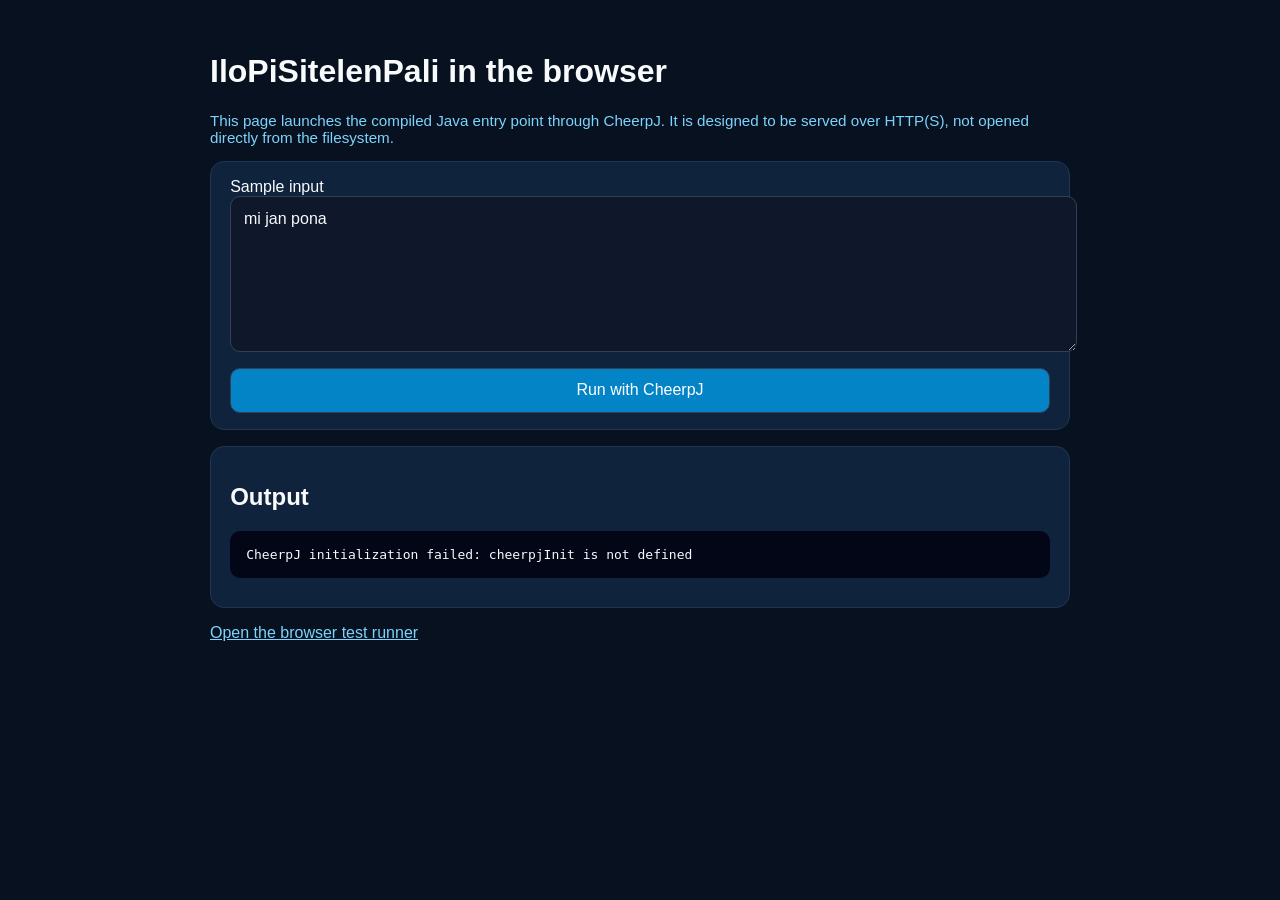
==== index.html @ bf13a6c3 "run IloPiStielenPali with CheerpJ" ====
<!DOCTYPE html>
<html lang="en">
<head>
  <meta charset="utf-8">
  <meta name="viewport" content="width=device-width, initial-scale=1">
  <title>IloPiSitelenPali in the browser</title>
  <style>
    :root { color-scheme: dark; }
    body { font-family: Inter, Segoe UI, sans-serif; margin: 0; background: #07111f; color: #f8fafc; }
    main { max-width: 860px; margin: 0 auto; padding: 2rem 1.25rem 3rem; }
    .card { background: #10233d; border: 1px solid #213552; border-radius: 14px; padding: 1rem 1.2rem; margin-bottom: 1rem; }
    textarea, button { width: 100%; padding: 0.8rem; border-radius: 10px; border: 1px solid #334155; font: inherit; }
    textarea { min-height: 8rem; background: #0f172a; color: #f8fafc; }
    button { margin-top: 0.75rem; background: #0284c7; color: white; cursor: pointer; }
    pre { white-space: pre-wrap; background: #020617; padding: 1rem; border-radius: 10px; overflow-x: auto; }
    .hint { color: #7dd3fc; font-size: 0.95rem; }
    a { color: #7dd3fc; }
  </style>
</head>
<body>
  <main>
    <h1>IloPiSitelenPali in the browser</h1>
    <p class="hint">This page launches the compiled Java entry point through CheerpJ. It is designed to be served over HTTP(S), not opened directly from the filesystem.</p>

    <div class="card">
      <label for="input">Sample input</label>
      <textarea id="input">mi jan pona</textarea>
      <button onclick="runDemo()">Run with CheerpJ</button>
    </div>

    <div class="card">
      <h2>Output</h2>
      <pre id="output">Waiting to launch…</pre>
    </div>

    <p><a href="tests.html">Open the browser test runner</a></p>
  </main>

  <script src="https://cjrtnc.leaningtech.com/4.3/loader.js"></script>
  <script>
    let ready = false;

    async function ensureCheerpJ() {
      if (ready) return;
      await cheerpjInit({ version: 17 });
      ready = true;
    }

    async function runDemo() {
      const output = document.getElementById('output');
      output.textContent = 'Starting CheerpJ…';

      try {
        await ensureCheerpJ();
        output.textContent = 'Launching IloPiSitelenPali…';
        await cheerpjRunMain('IloPiSitelenPali', '/app/target/classes/');
        output.textContent = 'IloPiSitelenPali launched successfully. The app is running through CheerpJ.';
      } catch (error) {
        const message = typeof error === 'string' ? error : (error && error.message) ? error.message : String(error);
        output.textContent = 'CheerpJ could not start the Java app: ' + message;
      }
    }

    window.addEventListener('load', () => {
      ensureCheerpJ().catch((error) => {
        const message = typeof error === 'string' ? error : (error && error.message) ? error.message : String(error);
        document.getElementById('output').textContent = 'CheerpJ initialization failed: ' + message;
      });
    });
  </script>
</body>
</html>
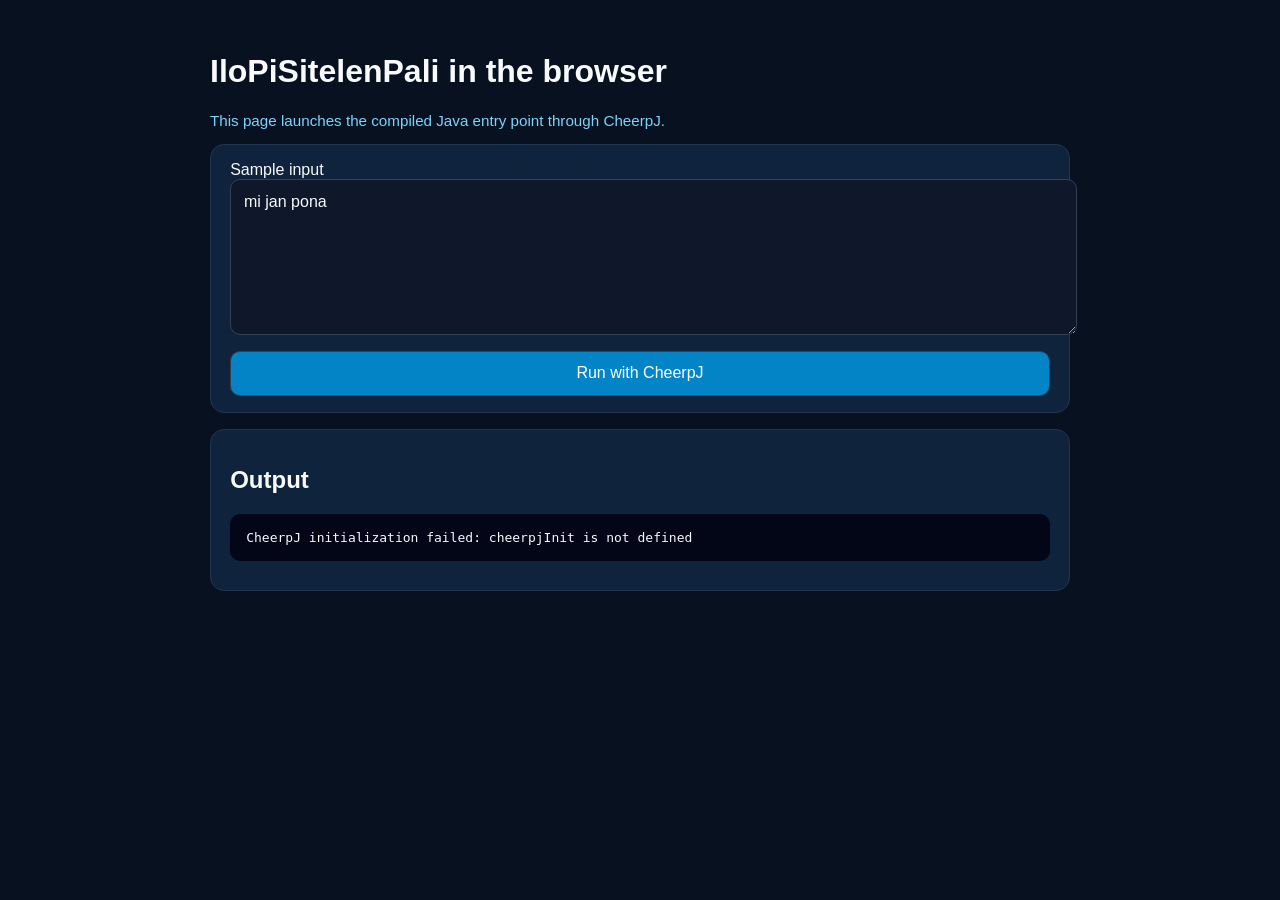
==== commit 98be2a79: "GutHub Pages deploy" ====
--- a/index.html
+++ b/index.html
@@ -20,7 +20,7 @@
 <body>
   <main>
     <h1>IloPiSitelenPali in the browser</h1>
-    <p class="hint">This page launches the compiled Java entry point through CheerpJ. It is designed to be served over HTTP(S), not opened directly from the filesystem.</p>
+    <p class="hint">This page launches the compiled Java entry point through CheerpJ.</p>
 
     <div class="card">
       <label for="input">Sample input</label>
@@ -32,8 +32,6 @@
       <h2>Output</h2>
       <pre id="output">Waiting to launch…</pre>
     </div>
-
-    <p><a href="tests.html">Open the browser test runner</a></p>
   </main>
 
   <script src="https://cjrtnc.leaningtech.com/4.3/loader.js"></script>
@@ -53,7 +51,7 @@
       try {
         await ensureCheerpJ();
         output.textContent = 'Launching IloPiSitelenPali…';
-        await cheerpjRunMain('IloPiSitelenPali', '/app/target/classes/');
+        await cheerpjRunMain('IloPiSitelenPali', '/app/sitelen-pali/IloPiSitelenPali.jar');
         output.textContent = 'IloPiSitelenPali launched successfully. The app is running through CheerpJ.';
       } catch (error) {
         const message = typeof error === 'string' ? error : (error && error.message) ? error.message : String(error);
